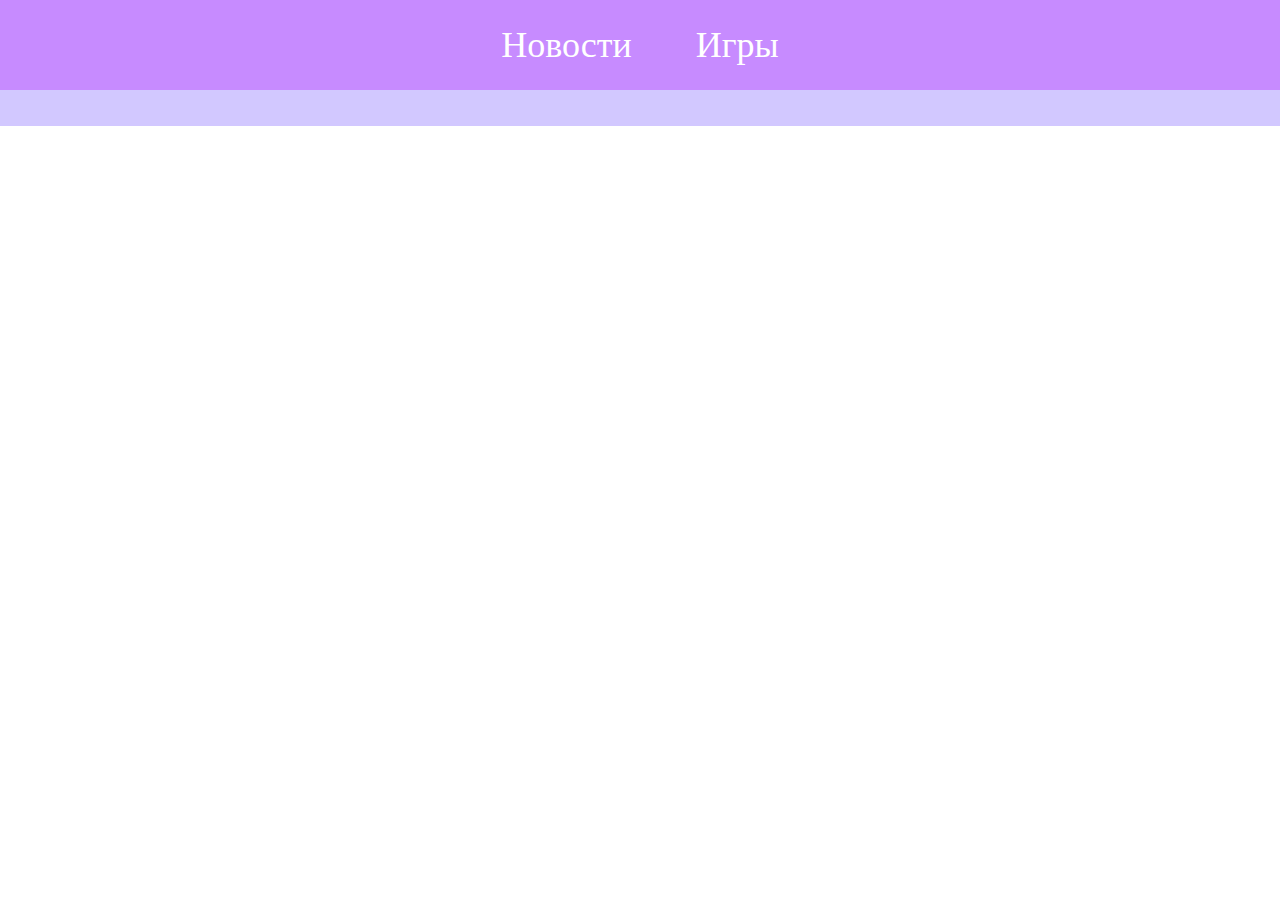
==== game.html @ 422fca30 "Add files via upload" ====
<!DOCTYPE html>
<html>
    <head>
        <link rel="stylesheet" href="style.css">
    </head>
<body>
    <header>
        <div class="nav">
            <div class="element"><a href="index.html">Новости</a></div>
            <div class="element"><a href="game.html">Игры</a></div>
        </div>
    </header>
    <main>
    </main>
</body>
---- style.css ----
/* Сброс отступов */
* {
    margin: 0;
    padding: 0;
    box-sizing: border-box;
}

/* Стили для шапки */
header {
    background-color: rgb(199, 139, 255);
    height: 10vh;
    display: flex;
    align-items: center;
}

.nav {
    display: flex;
    color: white;
    font-size: 4vh;
    justify-content: center;
    width: 100%;
}

.element {
    margin: 0 2.5vw;
}

.element a {
    text-decoration: none;
    color: white;
}

/* Стили для основной части */
main {
    background-color: rgb(210, 200, 255);
    padding: 2vh 0;
}

.news {
    margin: 2vh auto;
    width: 80vw;
}

.wrapper {
    border: 1px solid grey;
    background-color: rgba(117, 117, 117, 0.336);
    padding: 2vh;
    position: relative;
}

.headerGame {
    text-align: center;
    color: white;
}

.date {
    color: white;
    display: block;
    text-align: center;
    margin-bottom: 1vh;
}

.newsInfo {
    display: flex;
    flex-wrap: wrap;
    align-items: center;
    color: white;
}

.screen {
    width: 20vw;
    text-align: center;
}

.screen img {
    width: 100%;
}

.about {
    margin-left: 22vw;
    flex-grow: 1;
}

.download-button {
    display: inline-block;
    padding: 1vh 2vw;
    background-color: rgb(199, 139, 255);
    color: white;
    text-decoration: none;
    border-radius: 5px;
    transition: background-color 0.3s;
}

.download-button:hover {
    background-color: rgb(170, 118, 216);
}
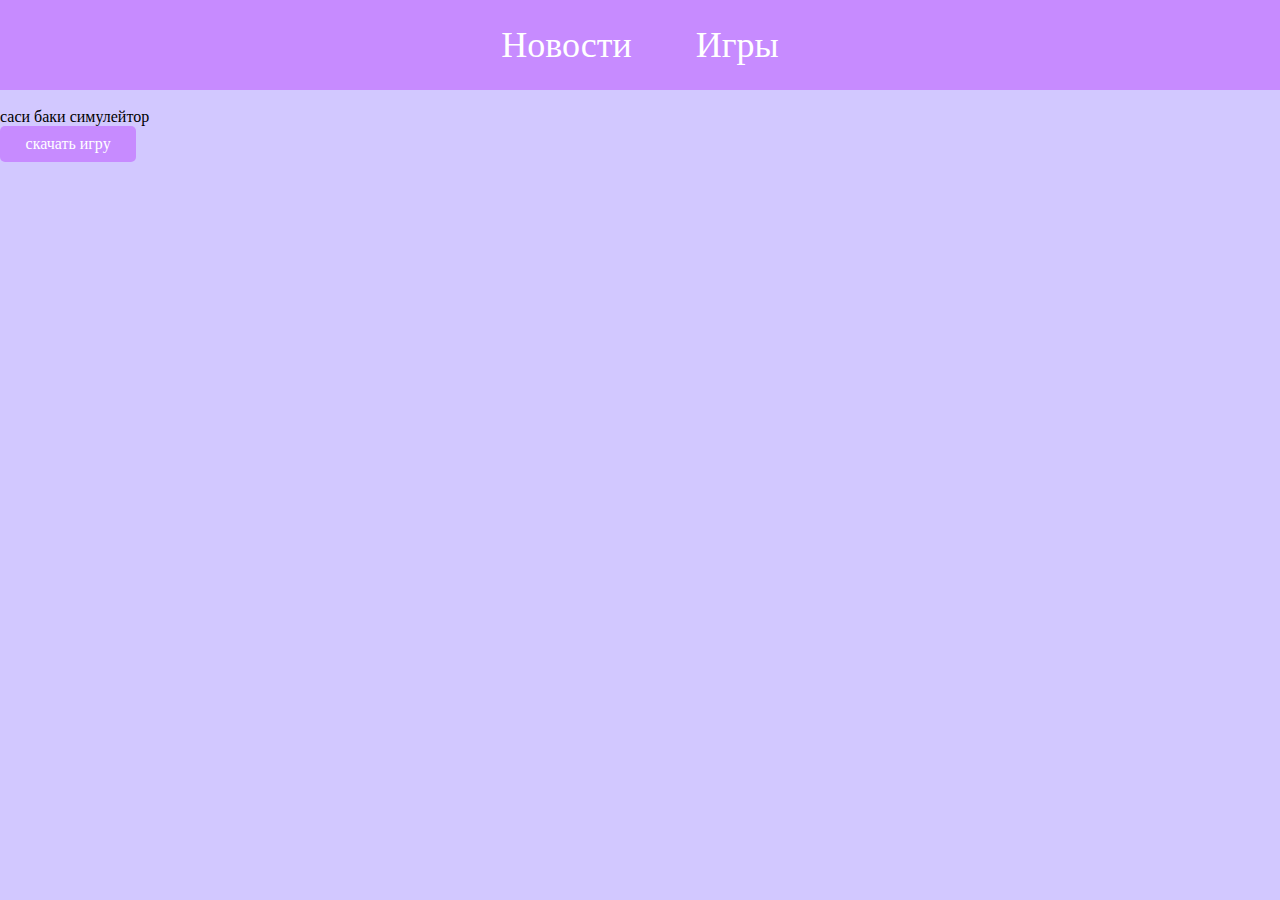
==== commit a807a2e6: "Update game.html" ====
--- a/game.html
+++ b/game.html
@@ -11,5 +11,7 @@
         </div>
     </header>
     <main>
+        саси баки симулейтор
+        <p><a class="download-button" href="magnet:?xt=urn:btih:3B1688178C89E02037A153A38BD294A323755459&dn=Windows.zip&tr=udp%3a%2f%2ftracker.openbittorrent.com%3a80%2fannounce&tr=udp%3a%2f%2ftracker.opentrackr.org%3a1337%2fannounce&tr=wss%3a%2f%2fwstracker.online">скачать игру</a></p>    
     </main>
-</body>+</body>
--- a/style.css
+++ b/style.css
@@ -34,6 +34,7 @@
 main {
     background-color: rgb(210, 200, 255);
     padding: 2vh 0;
+    min-height: 90vh;
 }
 
 .news {
@@ -62,7 +63,7 @@
 
 .newsInfo {
     display: flex;
-    flex-wrap: wrap;
+    flex-wrap: nowrap;
     align-items: center;
     color: white;
 }
@@ -73,7 +74,7 @@
 }
 
 .screen img {
-    width: 100%;
+    max-height: 30vh;
 }
 
 .about {
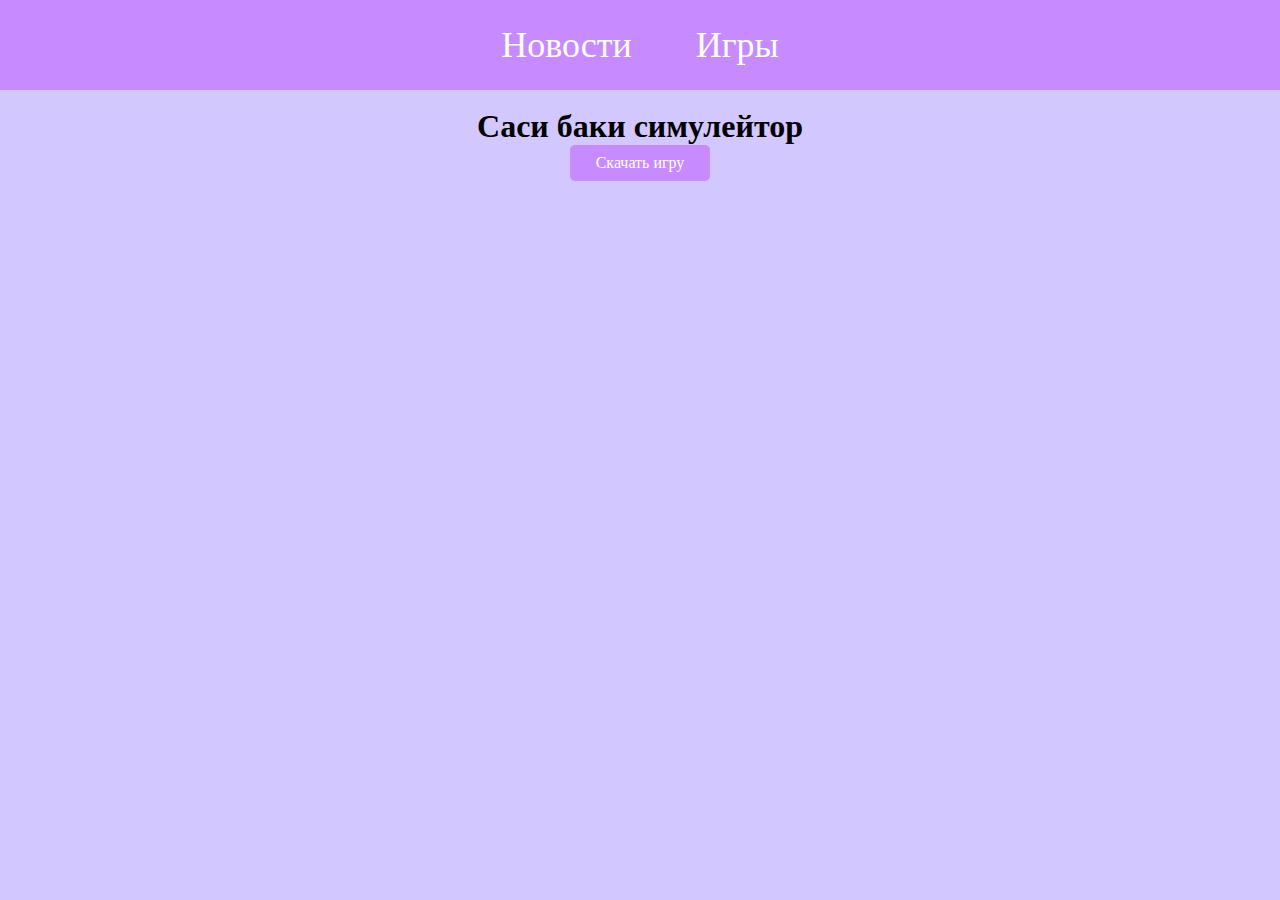
==== commit c485a268: "Update game.html" ====
--- a/game.html
+++ b/game.html
@@ -1,8 +1,11 @@
 <!DOCTYPE html>
-<html>
-    <head>
-        <link rel="stylesheet" href="style.css">
-    </head>
+<html lang="ru">
+<head>
+    <meta charset="UTF-8">
+    <meta name="viewport" content="width=device-width, initial-scale=1.0">
+    <link rel="stylesheet" href="style.css">
+    <title>Игры</title>
+</head>
 <body>
     <header>
         <div class="nav">
@@ -11,7 +14,10 @@
         </div>
     </header>
     <main>
-        саси баки симулейтор
-        <p><a class="download-button" href="magnet:?xt=urn:btih:3B1688178C89E02037A153A38BD294A323755459&dn=Windows.zip&tr=udp%3a%2f%2ftracker.openbittorrent.com%3a80%2fannounce&tr=udp%3a%2f%2ftracker.opentrackr.org%3a1337%2fannounce&tr=wss%3a%2f%2fwstracker.online">скачать игру</a></p>    
+        <h1 style="text-align: center;">Саси баки симулейтор</h1>
+        <p style="text-align: center;">
+            <a class="download-button" href="magnet:?xt=urn:btih:3B1688178C89E02037A153A38BD294A323755459&dn=Windows.zip&tr=udp%3a%2f%2ftracker.openbittorrent.com%3a80%2fannounce&tr=udp%3a%2f%2ftracker.opentrackr.org%3a1337%2fannounce&tr=wss%3a%2f%2fwstracker.online">Скачать игру</a>
+        </p>
     </main>
 </body>
+</html>
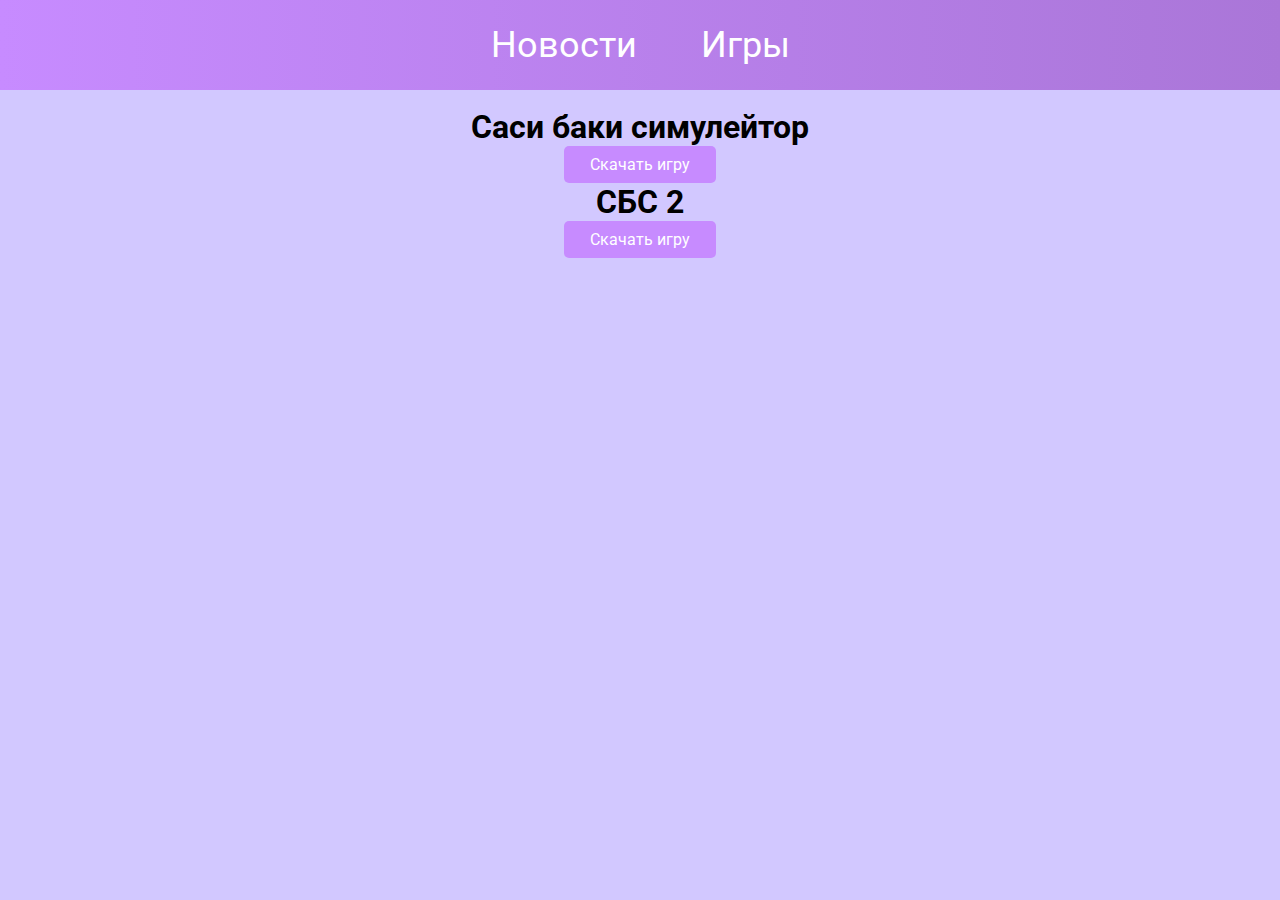
==== commit 2af7ee50: "Update game.html" ====
--- a/game.html
+++ b/game.html
@@ -18,6 +18,10 @@
         <p style="text-align: center;">
             <a class="download-button" href="magnet:?xt=urn:btih:3B1688178C89E02037A153A38BD294A323755459&dn=Windows.zip&tr=udp%3a%2f%2ftracker.openbittorrent.com%3a80%2fannounce&tr=udp%3a%2f%2ftracker.opentrackr.org%3a1337%2fannounce&tr=wss%3a%2f%2fwstracker.online">Скачать игру</a>
         </p>
+        <h1 style="text-align: center;">СБС 2</h1>
+        <p style="text-align: center;">
+            <a class="download-button" href="magnet:?xt=urn:btih:3B1688178C89E02037A153A38BD294A323755459&dn=Windows.zip&tr=udp%3a%2f%2ftracker.openbittorrent.com%3a80%2fannounce&tr=udp%3a%2f%2ftracker.opentrackr.org%3a1337%2fannounce&tr=wss%3a%2f%2fwstracker.online">Скачать игру</a>
+        </p>
     </main>
 </body>
 </html>
--- a/style.css
+++ b/style.css
@@ -1,18 +1,20 @@
+/* Подключение шрифта из Google Fonts */
+@import url('https://fonts.googleapis.com/css2?family=Roboto:wght@400;700&display=swap');
 /* Сброс отступов */
 * {
     margin: 0;
     padding: 0;
     box-sizing: border-box;
+    font-family: 'Roboto', sans-serif; /* Используем новый шрифт */
 }
-
 /* Стили для шапки */
 header {
-    background-color: rgb(199, 139, 255);
+    background: linear-gradient(90deg, rgba(199, 139, 255, 1) 0%, rgba(170, 118, 216, 1) 100%);
     height: 10vh;
     display: flex;
     align-items: center;
+    box-shadow: 0 2px 10px rgba(0, 0, 0, 0.2);
 }
-
 .nav {
     display: flex;
     color: white;
@@ -20,68 +22,67 @@
     justify-content: center;
     width: 100%;
 }
-
 .element {
     margin: 0 2.5vw;
 }
-
 .element a {
     text-decoration: none;
     color: white;
+    transition: color 0.3s;
 }
-
+.element a:hover {
+    color: #ffeb3b; /* Цвет при наведении */
+}
 /* Стили для основной части */
 main {
     background-color: rgb(210, 200, 255);
     padding: 2vh 0;
     min-height: 90vh;
 }
-
 .news {
     margin: 2vh auto;
     width: 80vw;
 }
-
 .wrapper {
     border: 1px solid grey;
     background-color: rgba(117, 117, 117, 0.336);
     padding: 2vh;
     position: relative;
+    border-radius: 10px; /* Закругленные углы */
+    box-shadow: 0 4px 20px rgba(0, 0, 0, 0.1); /* Тень */
+    transition: transform 0.3s; /* Плавный переход */
 }
-
+.wrapper:hover {
+    transform: translateY(-5px); /* Эффект при наведении */
+}
 .headerGame {
     text-align: center;
     color: white;
 }
-
 .date {
     color: white;
     display: block;
     text-align: center;
     margin-bottom: 1vh;
 }
-
 .newsInfo {
     display: flex;
     flex-wrap: nowrap;
     align-items: center;
     color: white;
 }
-
 .screen {
     width: 20vw;
     text-align: center;
 }
-
 .screen img {
     max-height: 30vh;
+    border-radius: 10px; /* Закругленные углы для изображений */
 }
-
 .about {
     margin-left: 22vw;
     flex-grow: 1;
 }
-
 .download-button {
     display: inline-block;
     padding: 1vh 2vw;
@@ -89,9 +90,9 @@
     color: white;
     text-decoration: none;
     border-radius: 5px;
-    transition: background-color 0.3s;
+    transition: background-color 0.3s, transform 0.3s; /* Добавляем анимацию */
 }
-
 .download-button:hover {
     background-color: rgb(170, 118, 216);
+    transform: scale(1.05); /* Увеличение при наведении */
 }
